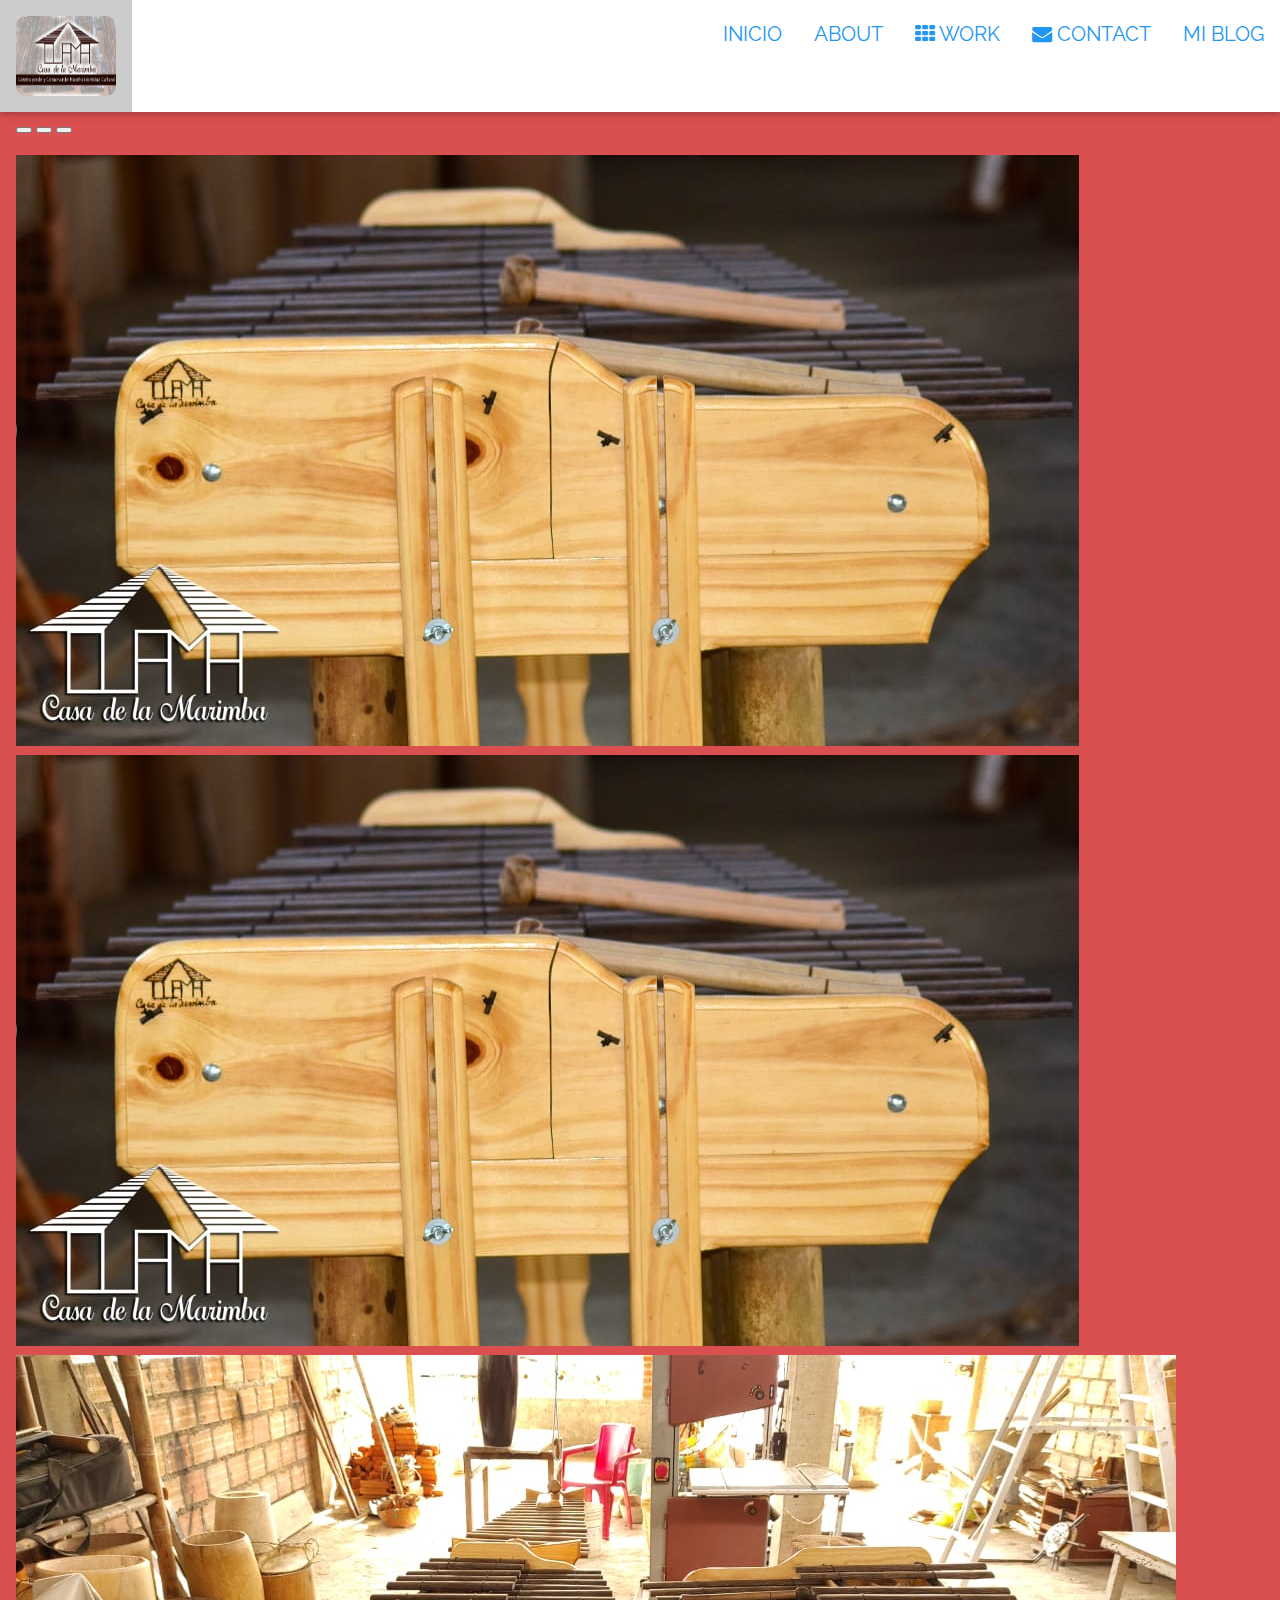
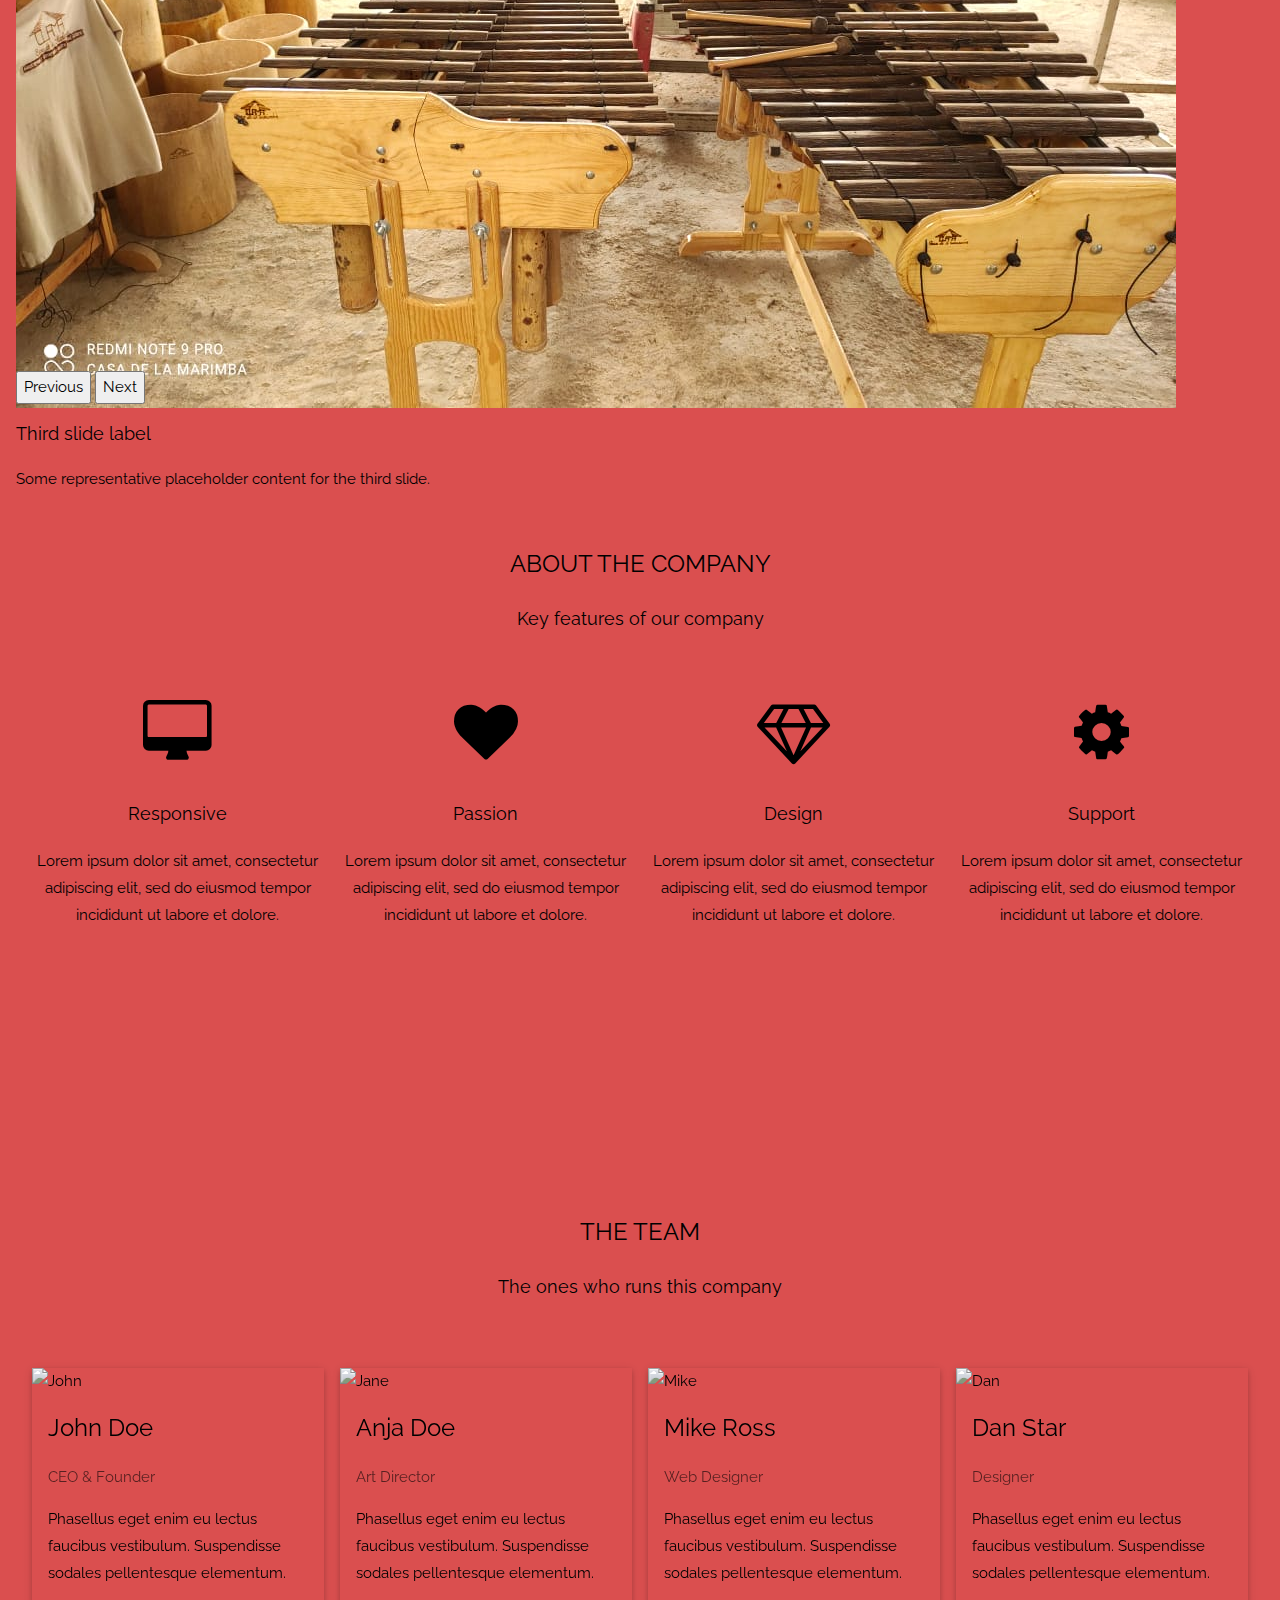
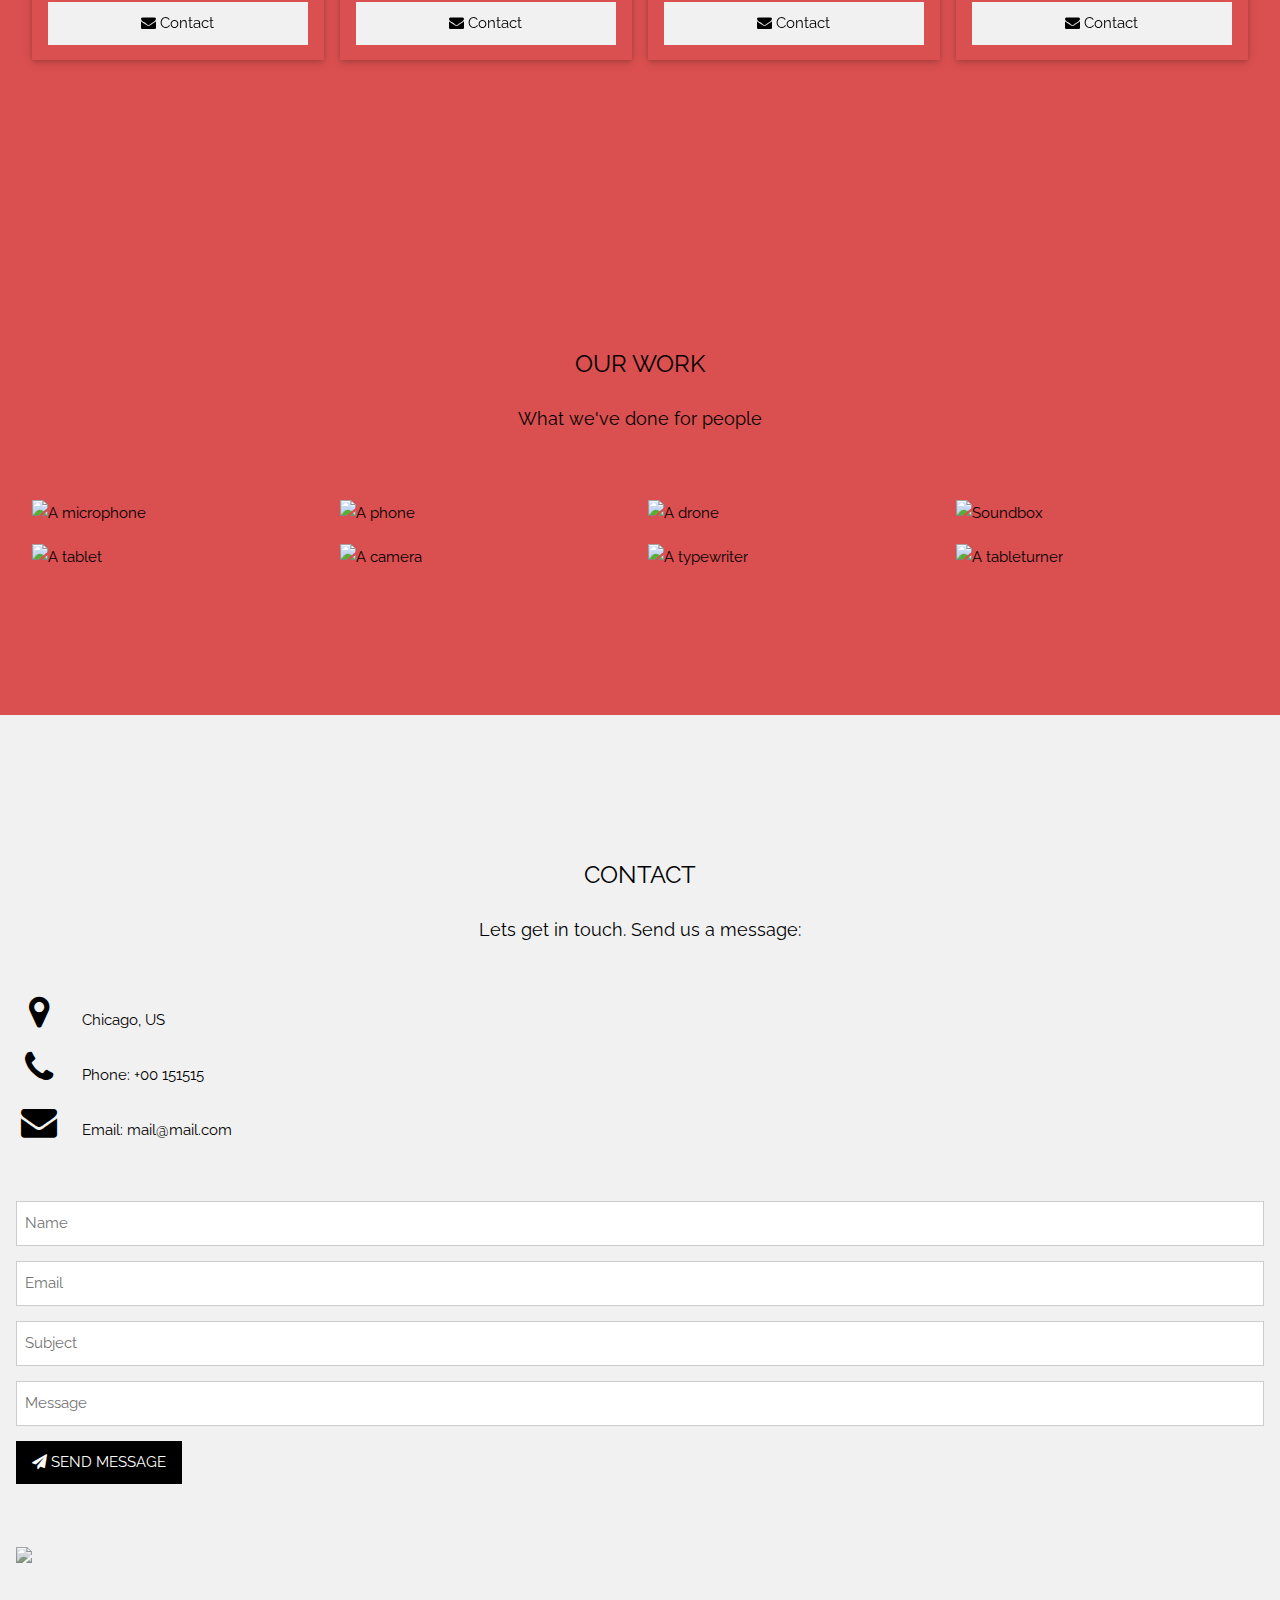
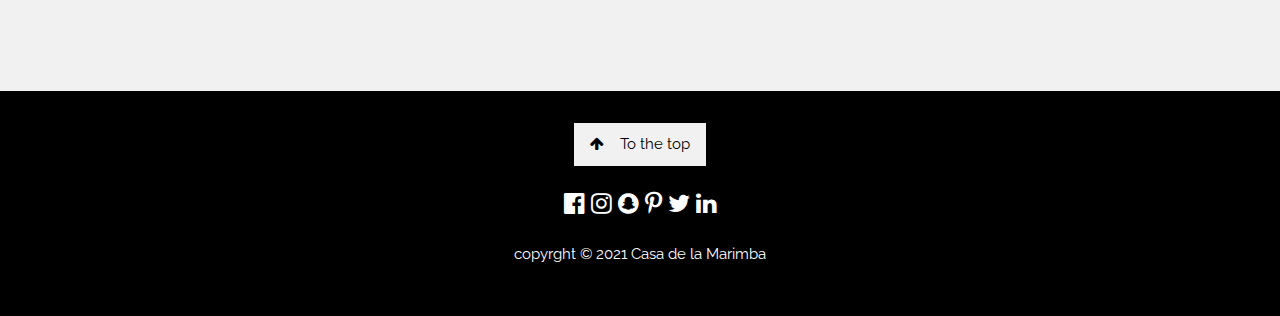
==== index.html @ fda5c56a "Esta es la pagina de Ali C" ====
<!DOCTYPE html>
<html lang="en">
<head>
    <meta charset="UTF-8">
    <meta http-equiv="X-UA-Compatible" content="IE=edge">
    <meta name="viewport" content="width=device-width, initial-scale=1.0">
    <title>Casa de la Marimba</title>

    <link rel="stylesheet" href="https://www.w3schools.com/w3css/4/w3.css">
<link rel="stylesheet" href="https://fonts.googleapis.com/css?family=Raleway">
<link rel="stylesheet" href="https://cdnjs.cloudflare.com/ajax/libs/font-awesome/4.7.0/css/font-awesome.min.css">
<!--BOOTSTRAP-->
<link href="https://cdn.jsdelivr.net/npm/bootstrap@5.0.2/dist/css/bootstrap.min.css" rel="stylesheet" integrity="sha384-EVSTQN3/azprG1Anm3QDgpJLIm9Nao0Yz1ztcQTwFspd3yD65VohhpuuCOmLASjC" crossorigin="anonymous">

<link rel="stylesheet" href="CSS/styles.css">
</head>
<body>
    <!-- Navbar (sit on top) -->
<div class="">
    <div class="w3-bar w3-white w3-card" id="myNavbar">
      <a href="/index.html" class="w3-bar-item w3-button w3-wide"><img src="IMG/logo-casa-m.jpg" alt="..."></a>
      <!-- Right-sided navbar links -->
      <div class="w3-right w3-hide-small w3-text-blue" id="#home">
        <a href="/index.html" class="w3-bar-item w3-button">INICIO</a>
        <a href="#about" class="w3-bar-item w3-button">ABOUT</a>
        <a href="#work" class="w3-bar-item w3-button"><i class="fa fa-th"></i> WORK</a>
        <a href="#contact" class="w3-bar-item w3-button"><i class="fa fa-envelope"></i> CONTACT</a>
        <a href="/indexblog.html" class="w3-bar-item w3-button">MI BLOG</a>
      </div>
      <!-- Hide right-floated links on small screens and replace them with a menu icon -->
  
      <a href="javascript:void(0)" class="w3-bar-item w3-button w3-blue w3-hide-large w3-hide-medium" onclick="w3_open()">
        <i class="fa fa-bars"></i>
      </a>
    </div>
  </div>
  
  <!-- Sidebar on small screens when clicking the menu icon -->
  <nav class="w3-sidebar w3-bar-block w3-black w3-card w3-animate-left w3-hide-medium w3-hide-large" style="display:none" id="mySidebar">
    <a href="javascript:void(0)" onclick="w3_close()" class="w3-bar-item w3-button w3-large w3-padding-16">Close ×</a>
    <a href="#INICIO" onclick="w3_close()" class="w3-bar-item w3-button">INICIO</a>
    <a href="#about" onclick="w3_close()" class="w3-bar-item w3-button">ABOUT</a>
    <a href="#work" onclick="w3_close()" class="w3-bar-item w3-button">WORK</a>
    <a href="#contact" onclick="w3_close()" class="w3-bar-item w3-button">CONTACT</a>
    <a href="#MI BLOG" onclick="w3_close()" class="w3-bar-item w3-button">MI BLOG</a>
  </nav>
  
  <!--CARROUSEL-->
<div class="w3-container" id="home">
  <div id="carouselExampleCaptions" class="carousel slide" data-bs-ride="carousel">
    <div class="carousel-indicators">
      <button type="button" data-bs-target="#carouselExampleCaptions" data-bs-slide-to="0" class="active" aria-current="true" aria-label="Slide 1"></button>
      <button type="button" data-bs-target="#carouselExampleCaptions" data-bs-slide-to="1" aria-label="Slide 2"></button>
      <button type="button" data-bs-target="#carouselExampleCaptions" data-bs-slide-to="2" aria-label="Slide 3"></button>
    </div>
    <div class="carousel-inner w3-padding-16">
      <div class="carousel-item active">
        <img src="/IMG/WhatsApp Image 2021-07-15 at 3.46.07 PM.jpeg" class="d-block w-100" alt="...">
        <div class="carousel-caption d-none d-md-block">
          <h5>First slide label</h5>
          <p>Some representative placeholder content for the first slide.</p>
        </div>
      </div>
      <div class="carousel-item">
        <img src="/IMG/WhatsApp Image-blog-2.jpeg" class="d-block w-100" alt="...">
        <div class="carousel-caption d-none d-md-block">
          <h5>Second slide label</h5>
          <p>Some representative placeholder content for the second slide.</p>
        </div>
      </div>
      <div class="carousel-item">
        <img src="/IMG/WhatsApp Image-blog.jpeg" class="d-block w-100" alt="...">
        <div class="carousel-caption d-none d-md-block">
          <h5>Third slide label</h5>
          <p>Some representative placeholder content for the third slide.</p>
        </div>
      </div>
    </div>
    <button class="carousel-control-prev" type="button" data-bs-target="#carouselExampleCaptions" data-bs-slide="prev">
      <span class="carousel-control-prev-icon" aria-hidden="true"></span>
      <span class="visually-hidden">Previous</span>
    </button>
    <button class="carousel-control-next" type="button" data-bs-target="#carouselExampleCaptions" data-bs-slide="next">
      <span class="carousel-control-next-icon" aria-hidden="true"></span>
      <span class="visually-hidden">Next</span>
    </button>
  </div>
 
</div>
  
 
  <!-- About Section -->
  <div class="w3-container" style="padding:128px 16px" id="about">
    <h3 class="w3-center">ABOUT THE COMPANY</h3>
    <p class="w3-center w3-large">Key features of our company</p>
    <div class="w3-row-padding w3-center" style="margin-top:64px">
      <div class="w3-quarter">
        <i class="fa fa-desktop w3-margin-bottom w3-jumbo w3-center"></i>
        <p class="w3-large">Responsive</p>
        <p>Lorem ipsum dolor sit amet, consectetur adipiscing elit, sed do eiusmod tempor incididunt ut labore et dolore.</p>
      </div>
      <div class="w3-quarter">
        <i class="fa fa-heart w3-margin-bottom w3-jumbo"></i>
        <p class="w3-large">Passion</p>
        <p>Lorem ipsum dolor sit amet, consectetur adipiscing elit, sed do eiusmod tempor incididunt ut labore et dolore.</p>
      </div>
      <div class="w3-quarter">
        <i class="fa fa-diamond w3-margin-bottom w3-jumbo"></i>
        <p class="w3-large">Design</p>
        <p>Lorem ipsum dolor sit amet, consectetur adipiscing elit, sed do eiusmod tempor incididunt ut labore et dolore.</p>
      </div>
      <div class="w3-quarter">
        <i class="fa fa-cog w3-margin-bottom w3-jumbo"></i>
        <p class="w3-large">Support</p>
        <p>Lorem ipsum dolor sit amet, consectetur adipiscing elit, sed do eiusmod tempor incididunt ut labore et dolore.</p>
      </div>
    </div>
  </div>
  
  <!-- Promo Section - "We know design" -->
 
  
  <!-- Team Section -->
  <div class="w3-container" style="padding:128px 16px" id="team">
    <h3 class="w3-center">THE TEAM</h3>
    <p class="w3-center w3-large">The ones who runs this company</p>
    <div class="w3-row-padding w3-grayscale" style="margin-top:64px">
      <div class="w3-col l3 m6 w3-margin-bottom">
        <div class="w3-card">
          <img src="/w3images/team2.jpg" alt="John" style="width:100%">
          <div class="w3-container">
            <h3>John Doe</h3>
            <p class="w3-opacity">CEO & Founder</p>
            <p>Phasellus eget enim eu lectus faucibus vestibulum. Suspendisse sodales pellentesque elementum.</p>
            <p><button class="w3-button w3-light-grey w3-block"><i class="fa fa-envelope"></i> Contact</button></p>
          </div>
        </div>
      </div>
      <div class="w3-col l3 m6 w3-margin-bottom">
        <div class="w3-card">
          <img src="/w3images/team1.jpg" alt="Jane" style="width:100%">
          <div class="w3-container">
            <h3>Anja Doe</h3>
            <p class="w3-opacity">Art Director</p>
            <p>Phasellus eget enim eu lectus faucibus vestibulum. Suspendisse sodales pellentesque elementum.</p>
            <p><button class="w3-button w3-light-grey w3-block"><i class="fa fa-envelope"></i> Contact</button></p>
          </div>
        </div>
      </div>
      <div class="w3-col l3 m6 w3-margin-bottom">
        <div class="w3-card">
          <img src="/w3images/team3.jpg" alt="Mike" style="width:100%">
          <div class="w3-container">
            <h3>Mike Ross</h3>
            <p class="w3-opacity">Web Designer</p>
            <p>Phasellus eget enim eu lectus faucibus vestibulum. Suspendisse sodales pellentesque elementum.</p>
            <p><button class="w3-button w3-light-grey w3-block"><i class="fa fa-envelope"></i> Contact</button></p>
          </div>
        </div>
      </div>
      <div class="w3-col l3 m6 w3-margin-bottom">
        <div class="w3-card">
          <img src="/w3images/team4.jpg" alt="Dan" style="width:100%">
          <div class="w3-container">
            <h3>Dan Star</h3>
            <p class="w3-opacity">Designer</p>
            <p>Phasellus eget enim eu lectus faucibus vestibulum. Suspendisse sodales pellentesque elementum.</p>
            <p><button class="w3-button w3-light-grey w3-block"><i class="fa fa-envelope"></i> Contact</button></p>
          </div>
        </div>
      </div>
    </div>
  </div>
  
  <!-- Promo Section "Statistics" -->
 
  
  <!-- Work Section -->
  <div class="w3-container" style="padding:128px 16px" id="work">
    <h3 class="w3-center">OUR WORK</h3>
    <p class="w3-center w3-large">What we've done for people</p>
  
    <div class="w3-row-padding" style="margin-top:64px">
      <div class="w3-col l3 m6">
        <img src="/w3images/tech_mic.jpg" style="width:100%" onclick="onClick(this)" class="w3-hover-opacity" alt="A microphone">
      </div>
      <div class="w3-col l3 m6">
        <img src="/w3images/tech_phone.jpg" style="width:100%" onclick="onClick(this)" class="w3-hover-opacity" alt="A phone">
      </div>
      <div class="w3-col l3 m6">
        <img src="/w3images/tech_drone.jpg" style="width:100%" onclick="onClick(this)" class="w3-hover-opacity" alt="A drone">
      </div>
      <div class="w3-col l3 m6">
        <img src="/w3images/tech_sound.jpg" style="width:100%" onclick="onClick(this)" class="w3-hover-opacity" alt="Soundbox">
      </div>
    </div>
  
    <div class="w3-row-padding w3-section">
      <div class="w3-col l3 m6">
        <img src="/w3images/tech_tablet.jpg" style="width:100%" onclick="onClick(this)" class="w3-hover-opacity" alt="A tablet">
      </div>
      <div class="w3-col l3 m6">
        <img src="/w3images/tech_camera.jpg" style="width:100%" onclick="onClick(this)" class="w3-hover-opacity" alt="A camera">
      </div>
      <div class="w3-col l3 m6">
        <img src="/w3images/tech_typewriter.jpg" style="width:100%" onclick="onClick(this)" class="w3-hover-opacity" alt="A typewriter">
      </div>
      <div class="w3-col l3 m6">
        <img src="/w3images/tech_tableturner.jpg" style="width:100%" onclick="onClick(this)" class="w3-hover-opacity" alt="A tableturner">
      </div>
    </div>
  </div>
  
  <!-- Modal for full size images on click-->
  <div id="modal01" class="w3-modal w3-black" onclick="this.style.display='none'">
    <span class="w3-button w3-xxlarge w3-black w3-padding-large w3-display-topright" title="Close Modal Image">×</span>
    <div class="w3-modal-content w3-animate-zoom w3-center w3-transparent w3-padding-64">
      <img id="img01" class="w3-image">
      <p id="caption" class="w3-opacity w3-large"></p>
    </div>
  </div>
  
  <!-- Skills Section -->
 
  
  <!-- Pricing Section -->
 
  
  <!-- Contact Section -->
  <div class="w3-container w3-light-grey" style="padding:128px 16px" id="contact">
    <h3 class="w3-center">CONTACT</h3>
    <p class="w3-center w3-large">Lets get in touch. Send us a message:</p>
    <div style="margin-top:48px">
      <p><i class="fa fa-map-marker fa-fw w3-xxlarge w3-margin-right"></i> Chicago, US</p>
      <p><i class="fa fa-phone fa-fw w3-xxlarge w3-margin-right"></i> Phone: +00 151515</p>
      <p><i class="fa fa-envelope fa-fw w3-xxlarge w3-margin-right"> </i> Email: mail@mail.com</p>
      <br>
      <form action="/action_page.php" target="_blank">
        <p><input class="w3-input w3-border" type="text" placeholder="Name" required name="Name"></p>
        <p><input class="w3-input w3-border" type="text" placeholder="Email" required name="Email"></p>
        <p><input class="w3-input w3-border" type="text" placeholder="Subject" required name="Subject"></p>
        <p><input class="w3-input w3-border" type="text" placeholder="Message" required name="Message"></p>
        <p>
          <button class="w3-button w3-black" type="submit">
            <i class="fa fa-paper-plane"></i> SEND MESSAGE
          </button>
        </p>
      </form>
      <!-- Image of location/map -->
      <img src="/w3images/map.jpg" class="w3-image w3-greyscale" style="width:100%;margin-top:48px">
    </div>
  </div>
  
  <!-- Footer -->
  <footer class="w3-center w3-black w3-padding-32">
    <a href="#home" class="w3-button w3-light-grey"><i class="fa fa-arrow-up w3-margin-right"></i>To the top</a>
    <div class="w3-xlarge w3-section">
      <i class="fa fa-facebook-official w3-hover-opacity"></i>
      <i class="fa fa-instagram w3-hover-opacity"></i>
      <i class="fa fa-snapchat w3-hover-opacity"></i>
      <i class="fa fa-pinterest-p w3-hover-opacity"></i>
      <i class="fa fa-twitter w3-hover-opacity"></i>
      <i class="fa fa-linkedin w3-hover-opacity"></i>
    </div>
  
    <div class="footer">
      <p>copyrght &copy; 2021 Casa de la Marimba</p>

    </div>
  </footer>
   
 <script src="main.js"></script>
 <script src="https://cdn.jsdelivr.net/npm/bootstrap@5.0.2/dist/js/bootstrap.bundle.min.js" integrity="sha384-MrcW6ZMFYlzcLA8Nl+NtUVF0sA7MsXsP1UyJoMp4YLEuNSfAP+JcXn/tWtIaxVXM" crossorigin="anonymous"></script>
 <script src="https://cdn.jsdelivr.net/npm/@popperjs/core@2.9.2/dist/umd/popper.min.js" integrity="sha384-IQsoLXl5PILFhosVNubq5LC7Qb9DXgDA9i+tQ8Zj3iwWAwPtgFTxbJ8NT4GN1R8p" crossorigin="anonymous"></script>
<script src="https://cdn.jsdelivr.net/npm/bootstrap@5.0.2/dist/js/bootstrap.min.js" integrity="sha384-cVKIPhGWiC2Al4u+LWgxfKTRIcfu0JTxR+EQDz/bgldoEyl4H0zUF0QKbrJ0EcQF" crossorigin="anonymous"></script>
</body>
</html>
---- CSS/styles.css ----
body,h1,h2,h3,h4,h5,h6 {font-family: "Raleway", sans-serif}

body, html {
  height: 100%;
  line-height: 1.8;
  background: rgb(218, 79, 79);
}

/* Full height image header */
.w3-right a {
  font-size: 20px;
}

.bgimg-1 {
  background-position: center;
  background-size: cover;
  background-image: url("/w3images/mac.jpg");
  min-height: 100%;
}

.w3-bar .w3-button {
  padding: 16px;
}

.w3-bar img {
  height: 80px;
  width: 100px;
  border-radius: 10px;
}

.footer {
  padding-bottom: 1px;
}

.carousel-inner .carousel-item {
  height: 600px;
}
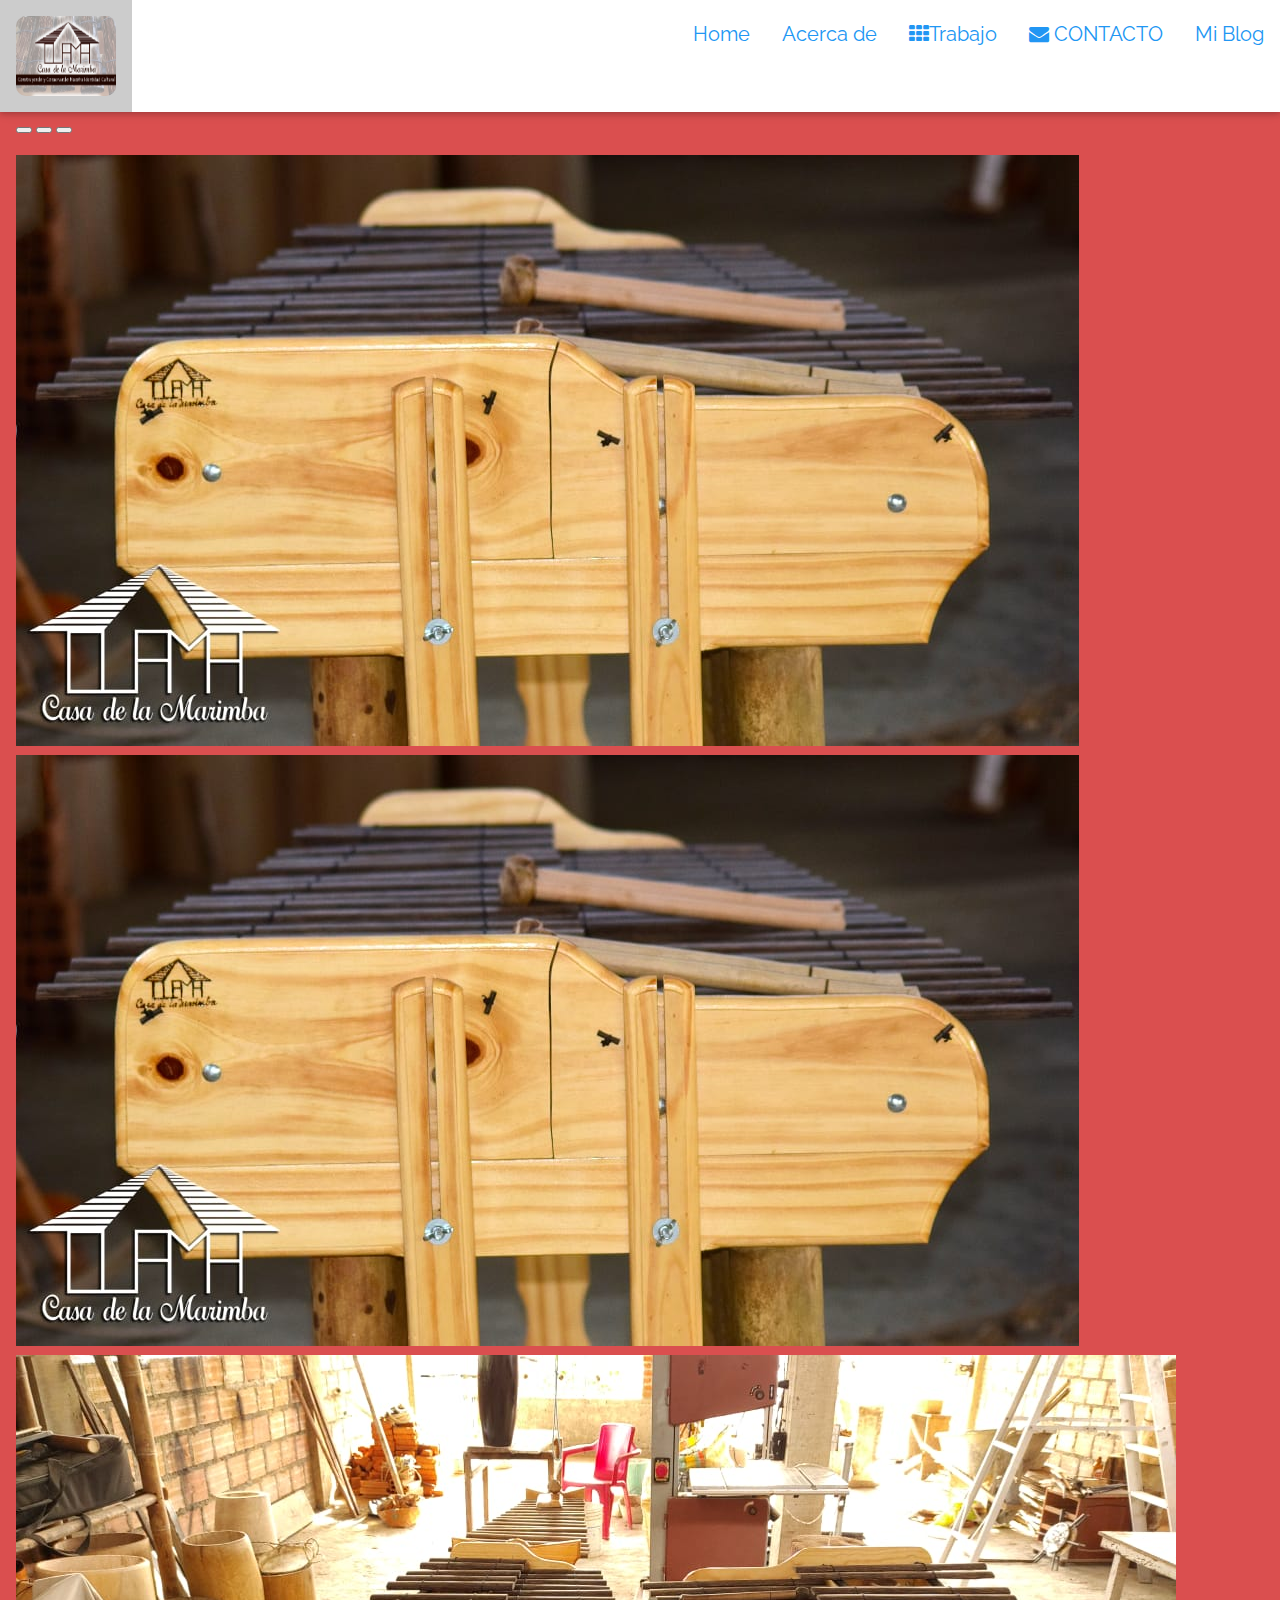
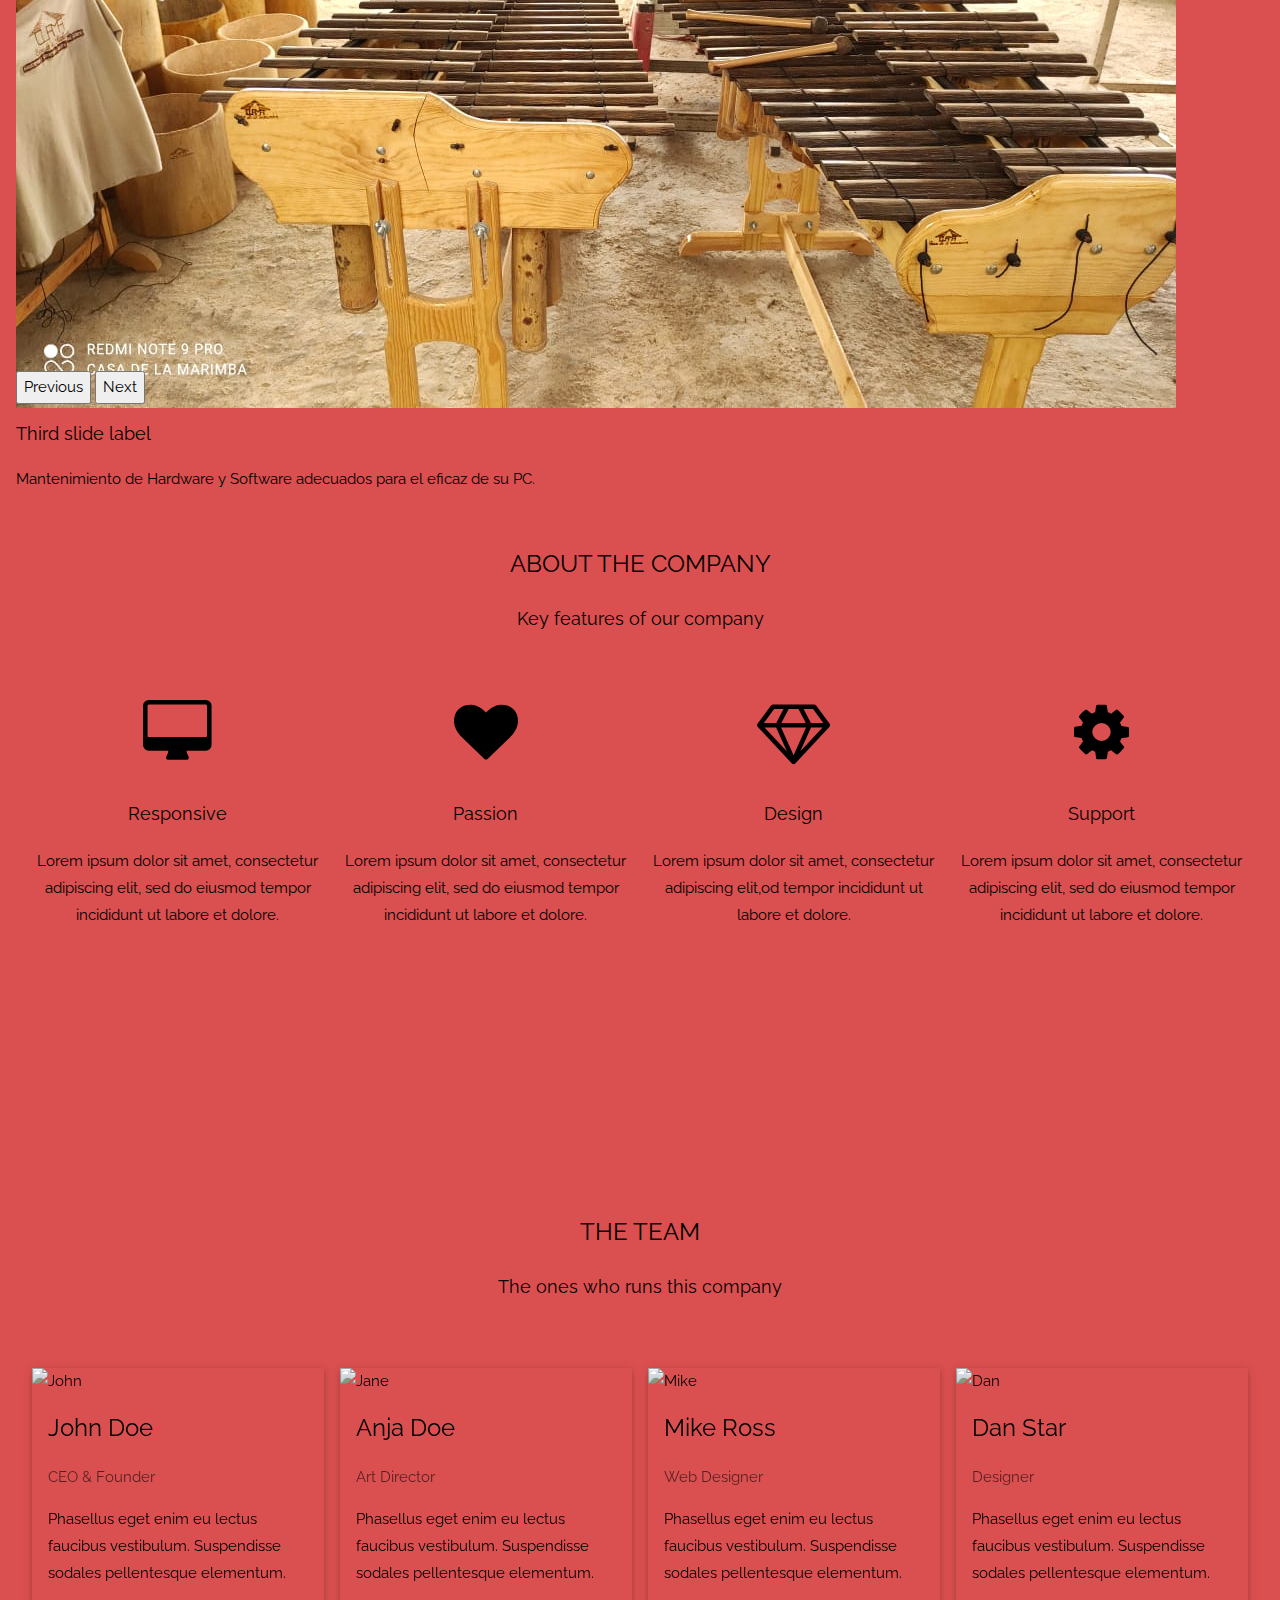
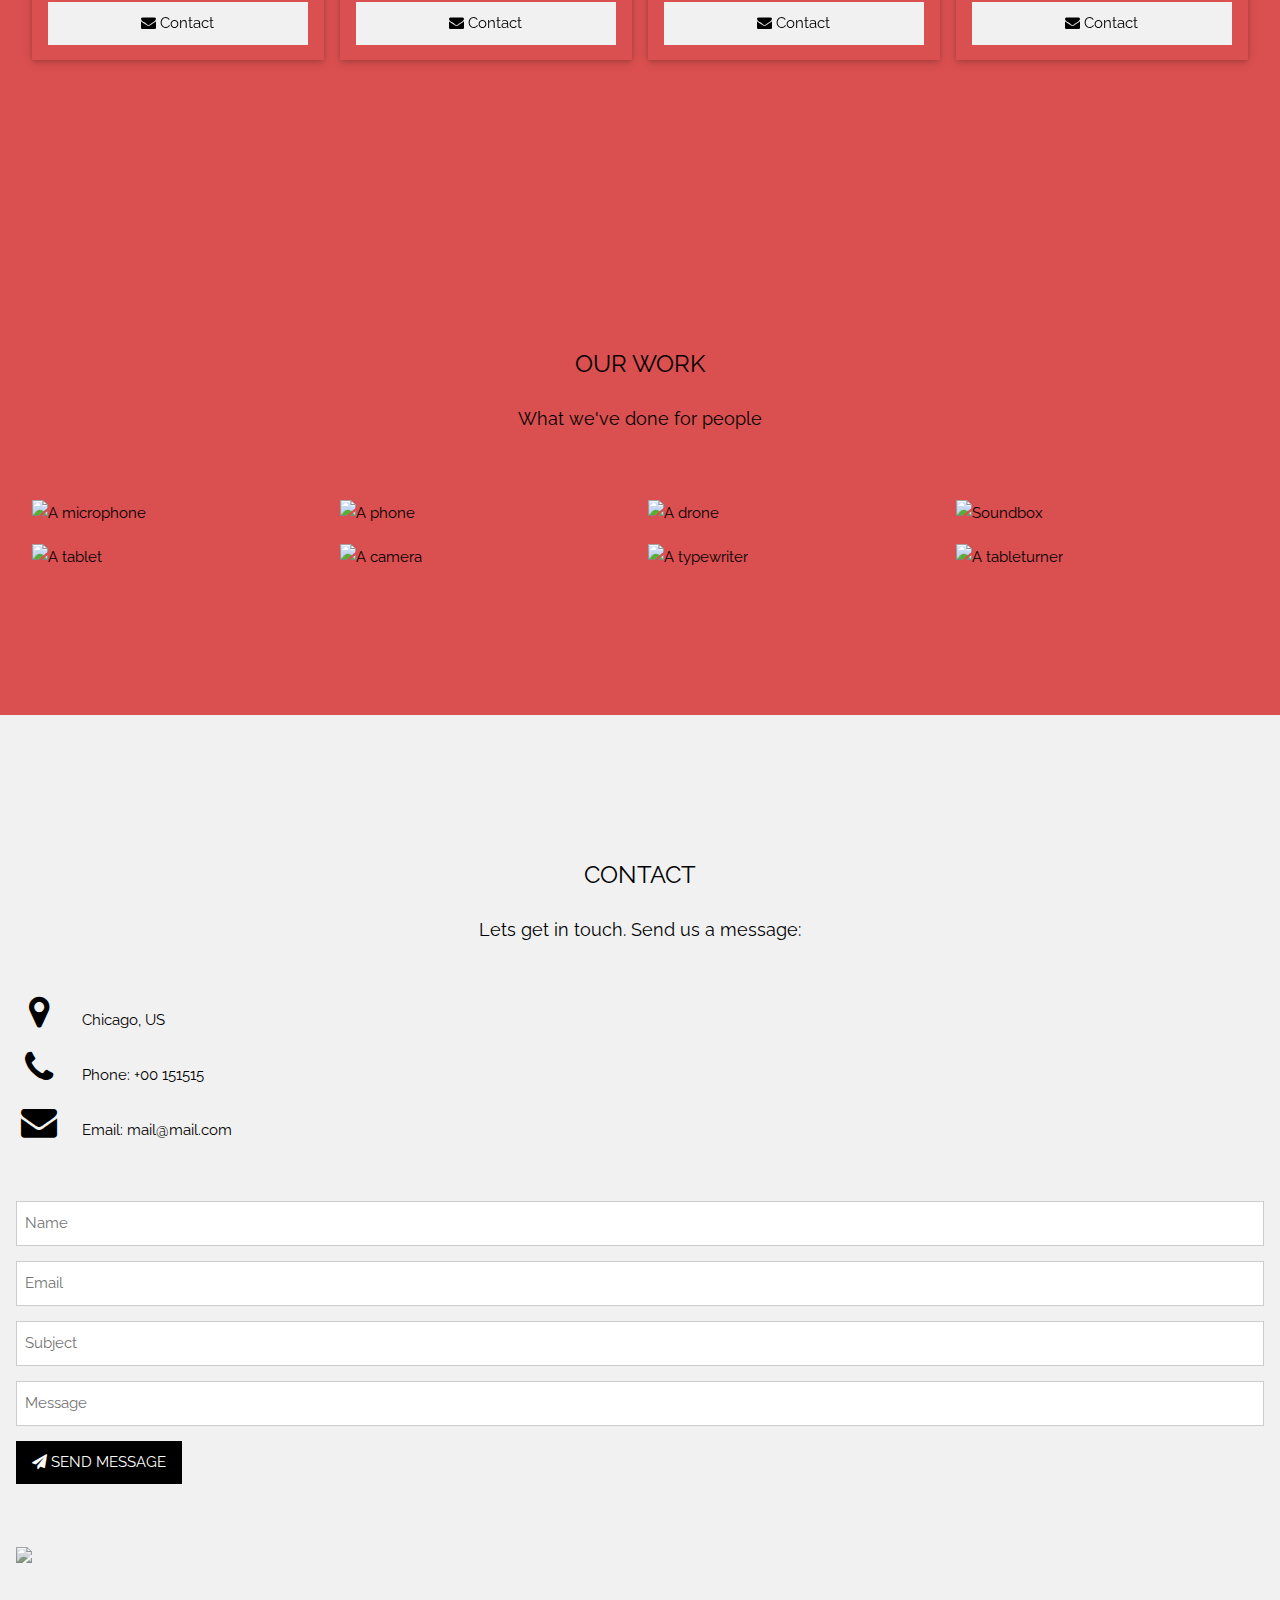
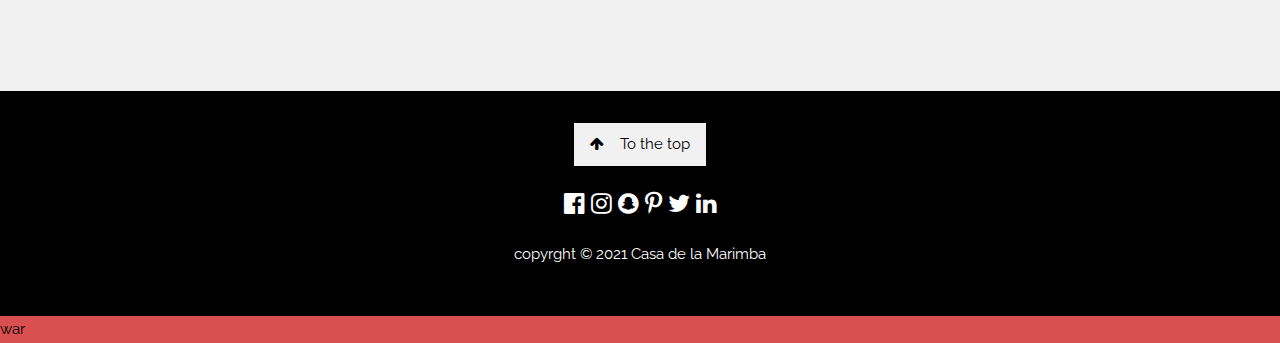
==== commit ca09a1f3: "index.html" ====
--- a/index.html
+++ b/index.html
@@ -21,11 +21,11 @@
       <a href="/index.html" class="w3-bar-item w3-button w3-wide"><img src="IMG/logo-casa-m.jpg" alt="..."></a>
       <!-- Right-sided navbar links -->
       <div class="w3-right w3-hide-small w3-text-blue" id="#home">
-        <a href="/index.html" class="w3-bar-item w3-button">INICIO</a>
-        <a href="#about" class="w3-bar-item w3-button">ABOUT</a>
-        <a href="#work" class="w3-bar-item w3-button"><i class="fa fa-th"></i> WORK</a>
-        <a href="#contact" class="w3-bar-item w3-button"><i class="fa fa-envelope"></i> CONTACT</a>
-        <a href="/indexblog.html" class="w3-bar-item w3-button">MI BLOG</a>
+        <a href="/index.html" class="w3-bar-item w3-button">Home</a>
+        <a href="#about" class="w3-bar-item w3-button">Acerca de</a>
+        <a href="#work" class="w3-bar-item w3-button"><i class="fa fa-th"></i>Trabajo</a>
+        <a href="#contact" class="w3-bar-item w3-button"><i class="fa fa-envelope"></i> CONTACTO</a>
+        <a href="/indexblog.html" class="w3-bar-item w3-button">Mi Blog</a>
       </div>
       <!-- Hide right-floated links on small screens and replace them with a menu icon -->
   
@@ -72,7 +72,7 @@
         <img src="/IMG/WhatsApp Image-blog.jpeg" class="d-block w-100" alt="...">
         <div class="carousel-caption d-none d-md-block">
           <h5>Third slide label</h5>
-          <p>Some representative placeholder content for the third slide.</p>
+          <p>Mantenimiento de Hardware y Software adecuados para el eficaz de su PC.</p>
         </div>
       </div>
     </div>
@@ -107,7 +107,7 @@
       <div class="w3-quarter">
         <i class="fa fa-diamond w3-margin-bottom w3-jumbo"></i>
         <p class="w3-large">Design</p>
-        <p>Lorem ipsum dolor sit amet, consectetur adipiscing elit, sed do eiusmod tempor incididunt ut labore et dolore.</p>
+        <p>Lorem ipsum dolor sit amet, consectetur adipiscing elit,od tempor incididunt ut labore et dolore.</p>
       </div>
       <div class="w3-quarter">
         <i class="fa fa-cog w3-margin-bottom w3-jumbo"></i>
@@ -274,4 +274,4 @@
  <script src="https://cdn.jsdelivr.net/npm/@popperjs/core@2.9.2/dist/umd/popper.min.js" integrity="sha384-IQsoLXl5PILFhosVNubq5LC7Qb9DXgDA9i+tQ8Zj3iwWAwPtgFTxbJ8NT4GN1R8p" crossorigin="anonymous"></script>
 <script src="https://cdn.jsdelivr.net/npm/bootstrap@5.0.2/dist/js/bootstrap.min.js" integrity="sha384-cVKIPhGWiC2Al4u+LWgxfKTRIcfu0JTxR+EQDz/bgldoEyl4H0zUF0QKbrJ0EcQF" crossorigin="anonymous"></script>
 </body>
-</html>+</html>war
